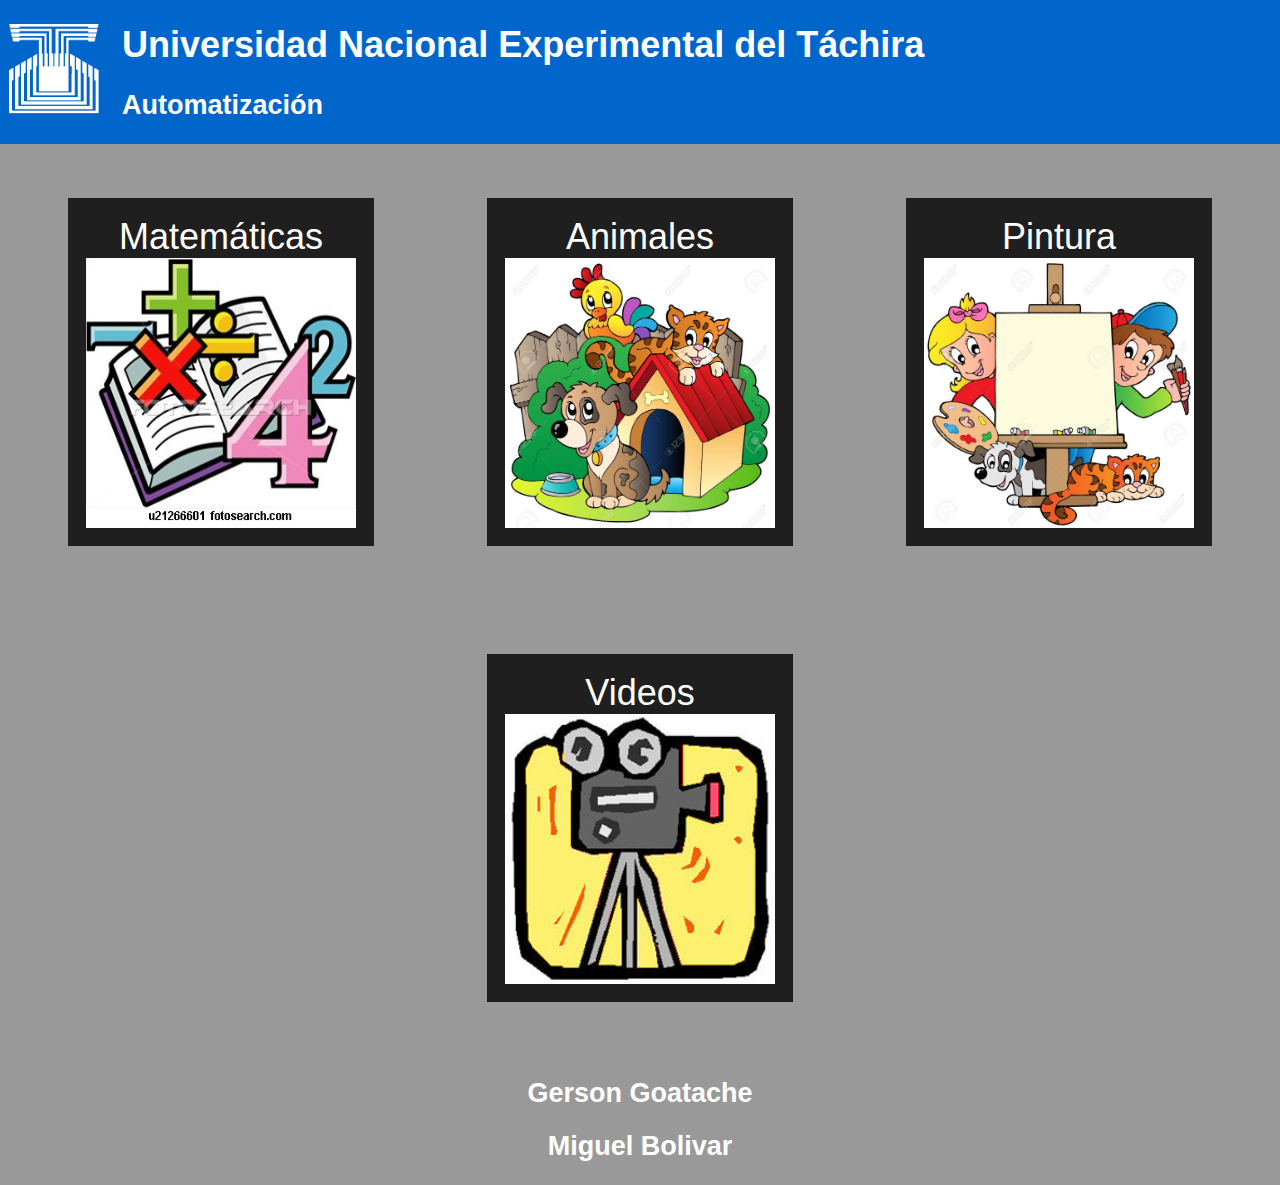
==== index.html @ c624fcb7 "Pagina" ====
<!DOCTYPE html>
<html>
<head>
  <link rel="stylesheet" type="text/css" href="css/normalize.css">
 	<link rel="stylesheet" type="text/css" href="css/style.css">

<meta charset="UTF-8">
<title>Página Educacional</title>
</head>

<body>
<header>
  <img src="images/logounet.png" alt="UNET">
  <div class="texto">
    <h1>Universidad Nacional Experimental del Táchira</h1>
    <h2>Automatización</h2>
  </div>
</header>
<article>

	<section class="container-menu">
		<div>
      <a href="matematica.html">Matemáticas</a>
      <img src="images/matematica.jpg" alt="Matematica">
    </div>
		<div>
      <a href="animales.html">Animales</a>
      <img src="images/animales.jpg" alt="Animales"
      ></div>
		<div>
      <a href="dibujo.html">Pintura</a>
      <img src="images/dibujo.jpg" alt="Pinta">
    </div>
		<div>
      <a href="videos.html">Videos</a>
      <img src="images/videos.jpg" alt="Videos">
    </div>
	</section>
  <h2>Gerson Goatache</h2>
  <h2>Miguel Bolivar</h2>
</article>


</body>

</html>
---- css/style.css ----
body{
	font-size: 18px;
	background: rgba(0,0,0,0.4);
}

header{
	background: #0066cc;
}

header img{
	padding-top: 0.5em;
	padding-left: 0.5em;
	width: 5em;
	height: 5em;
}

.texto{
	margin-left: 1em;
	display: inline-block;
}

header h1, header h2{
	color: white;
}

article{
	text-align: center;
	color: white;
}

.container{
	height: 200px;
}

.slider{
height: 100%;

}

.slider .sketch{
	width: 100%;
background-color: beige;
display: inline-block;
}

.slider .sketch2{

background-color: red;
display: inline-block;
}

.slider .sketch1{

background-color: blue;
display: inline-block;
}

/*ACA ABAJO LO DE INDEX ARRIBA ESTA LO DE PRUEBA*/

.container-menu{
	width: 100%;
	height: 100%;
}

.container-menu div{
	text-align: center;
	margin: 3em;
	display: inline-block;
	width: 40%;
	height: 40%;

}

.container-menu{
	text-align: center;
}

.container-menu div{
	width: auto;
	padding: 1em;
	background: rgba(0,0,0,0.8);
}

.container-menu div a{
	text-decoration: none;
	color: white;
	font-size: 2em;
	display: block;
}

.container-menu div img{
	margin: 0 auto;
	display: block;
	width: 15em;
	height: 15em;
}
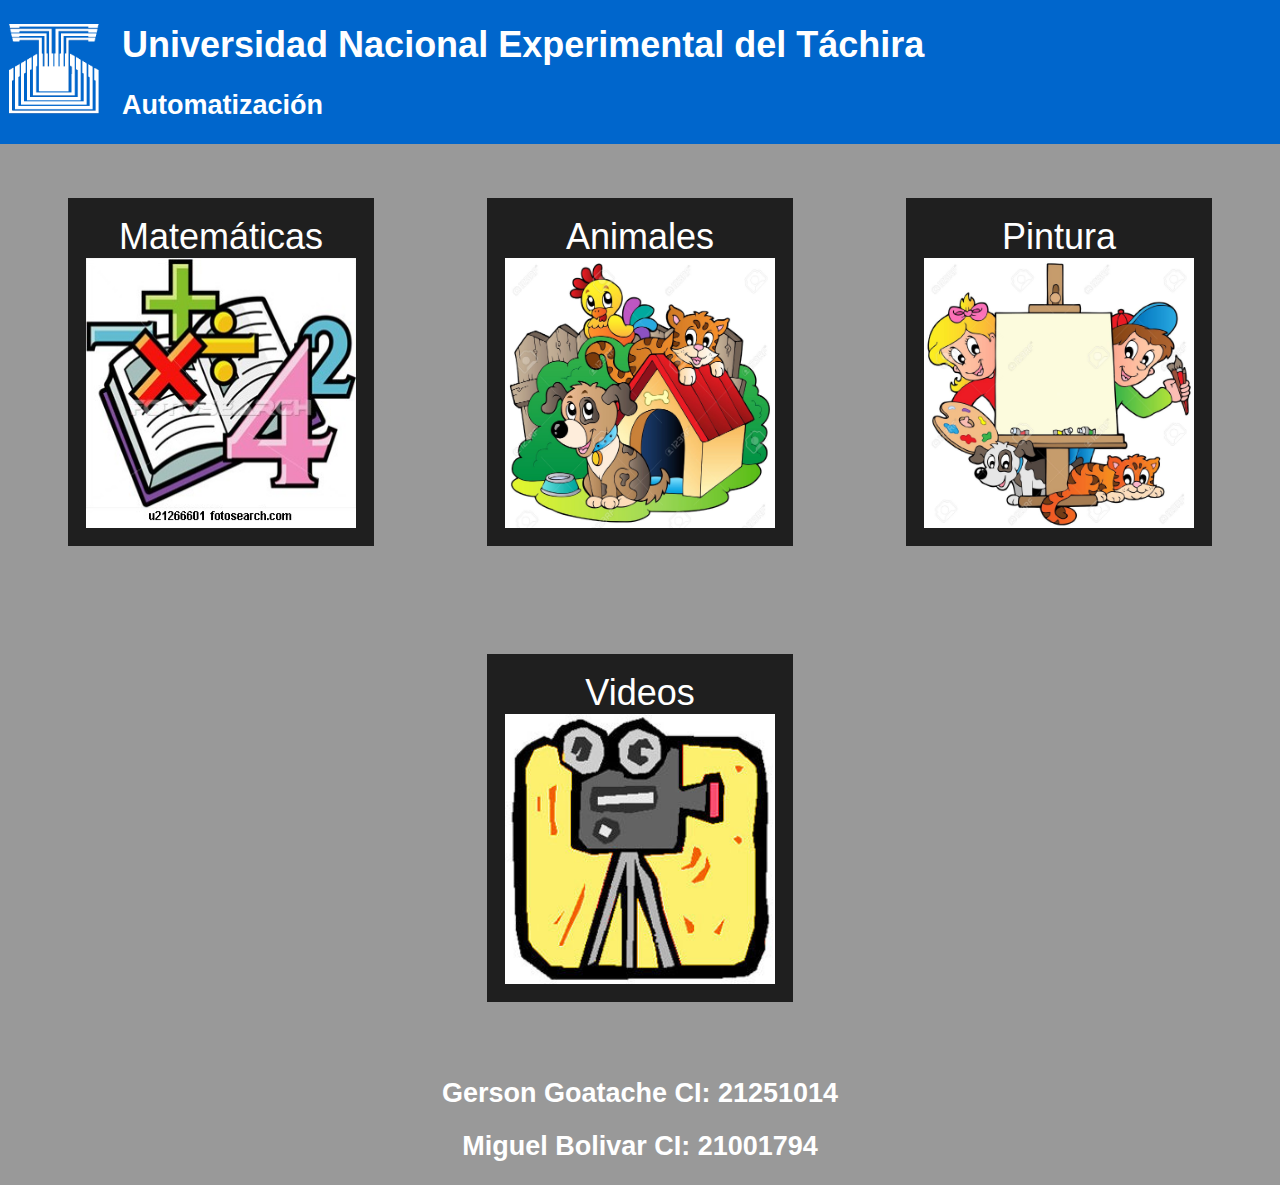
==== commit 96511001: "Falta un poco el tamaño de suma y la parte extra en animales al hacer click al lado del icono audio" ====
--- a/index.html
+++ b/index.html
@@ -3,6 +3,8 @@
 <head>
   <link rel="stylesheet" type="text/css" href="css/normalize.css">
  	<link rel="stylesheet" type="text/css" href="css/style.css">
+  <script type="text/javascript" src="js/jquery-1.12.2.min.js"></script>
+  <script type="text/javascript" src="js/index.js"></script>
 
 <meta charset="UTF-8">
 <title>Página Educacional</title>
@@ -36,8 +38,8 @@
       <img src="images/videos.jpg" alt="Videos">
     </div>
 	</section>
-  <h2>Gerson Goatache</h2>
-  <h2>Miguel Bolivar</h2>
+  <h2>Gerson Goatache CI: 21251014</h2>
+  <h2>Miguel Bolivar CI: 21001794</h2>
 </article>
 
 
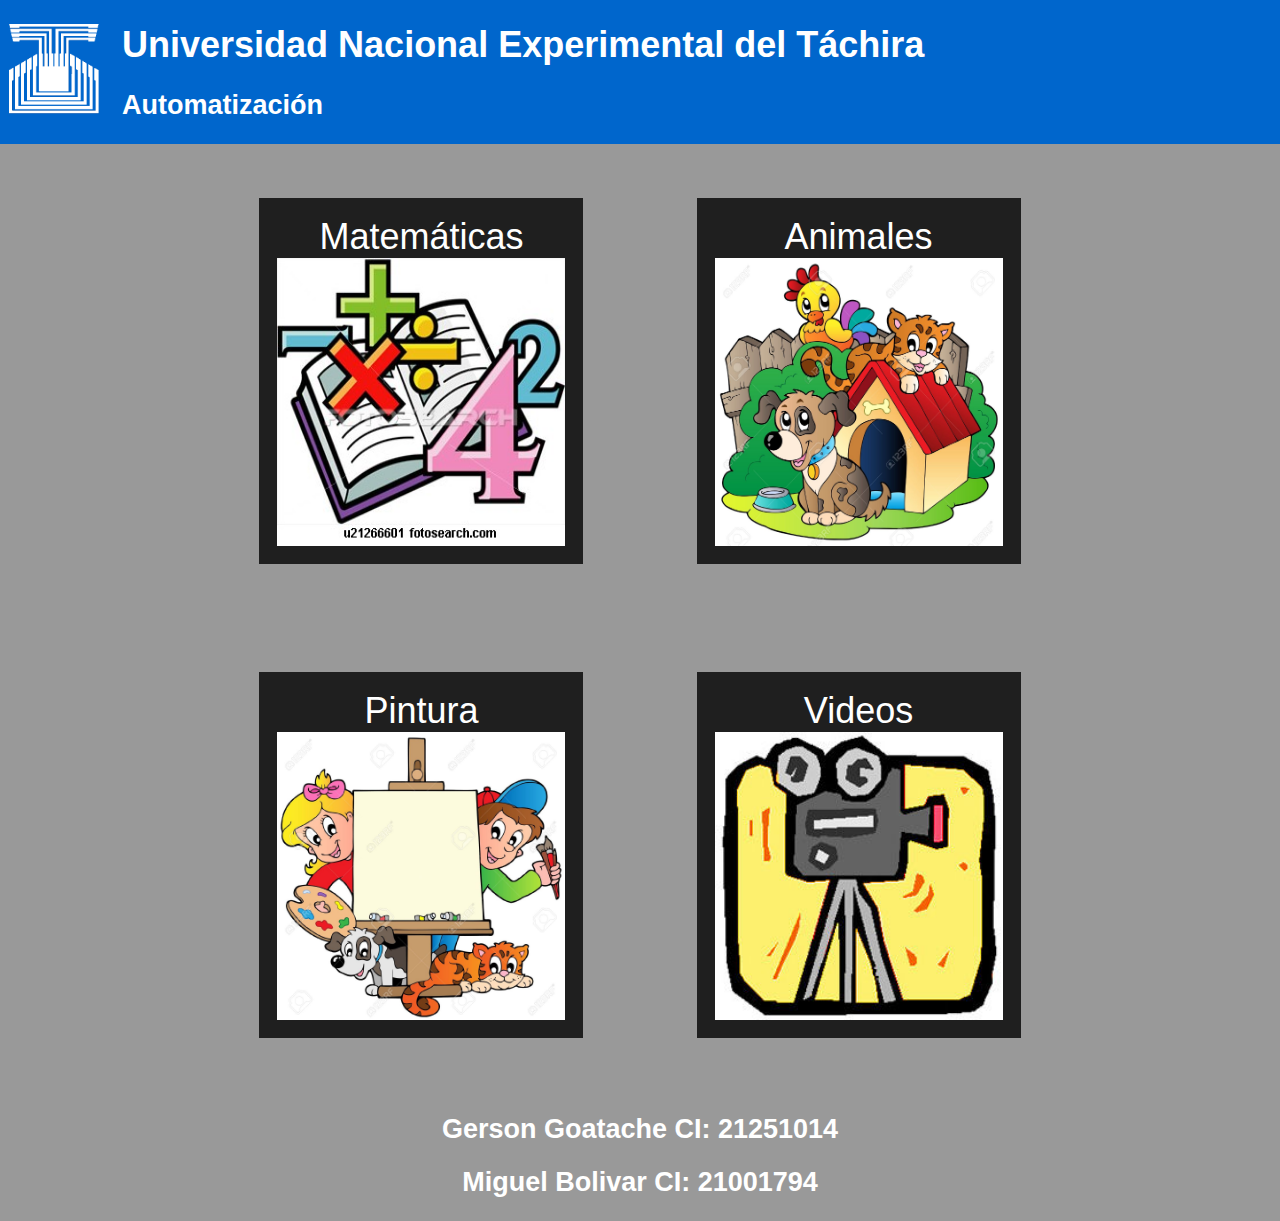
==== commit b01d6ce6: "Arreglos finales" ====
--- a/index.html
+++ b/index.html
@@ -22,20 +22,20 @@
 
 	<section class="container-menu">
 		<div>
-      <a href="matematica.html">Matemáticas</a>
-      <img src="images/matematica.jpg" alt="Matematica">
+      <a href="matematica.html">Matemáticas
+      <img src="images/matematica.jpg" alt="Matematica"></a>
     </div>
 		<div>
-      <a href="animales.html">Animales</a>
-      <img src="images/animales.jpg" alt="Animales"
-      ></div>
-		<div>
-      <a href="dibujo.html">Pintura</a>
-      <img src="images/dibujo.jpg" alt="Pinta">
+      <a href="animales.html">Animales
+      <img src="images/animales.jpg" alt="Animales"></a>
     </div>
 		<div>
-      <a href="videos.html">Videos</a>
-      <img src="images/videos.jpg" alt="Videos">
+      <a href="dibujo.html">Pintura
+      <img src="images/dibujo.jpg" alt="Pinta"></a>
+    </div>
+		<div>
+      <a href="videos.html">Videos
+      <img src="images/videos.jpg" alt="Videos"></a>
     </div>
 	</section>
   <h2>Gerson Goatache CI: 21251014</h2>
--- a/css/style.css
+++ b/css/style.css
@@ -85,12 +85,12 @@
 	text-decoration: none;
 	color: white;
 	font-size: 2em;
-	display: block;
+	display: inline-block;
 }
 
 .container-menu div img{
 	margin: 0 auto;
 	display: block;
-	width: 15em;
-	height: 15em;
+	width: 8em;
+	height: 8em;
 }
